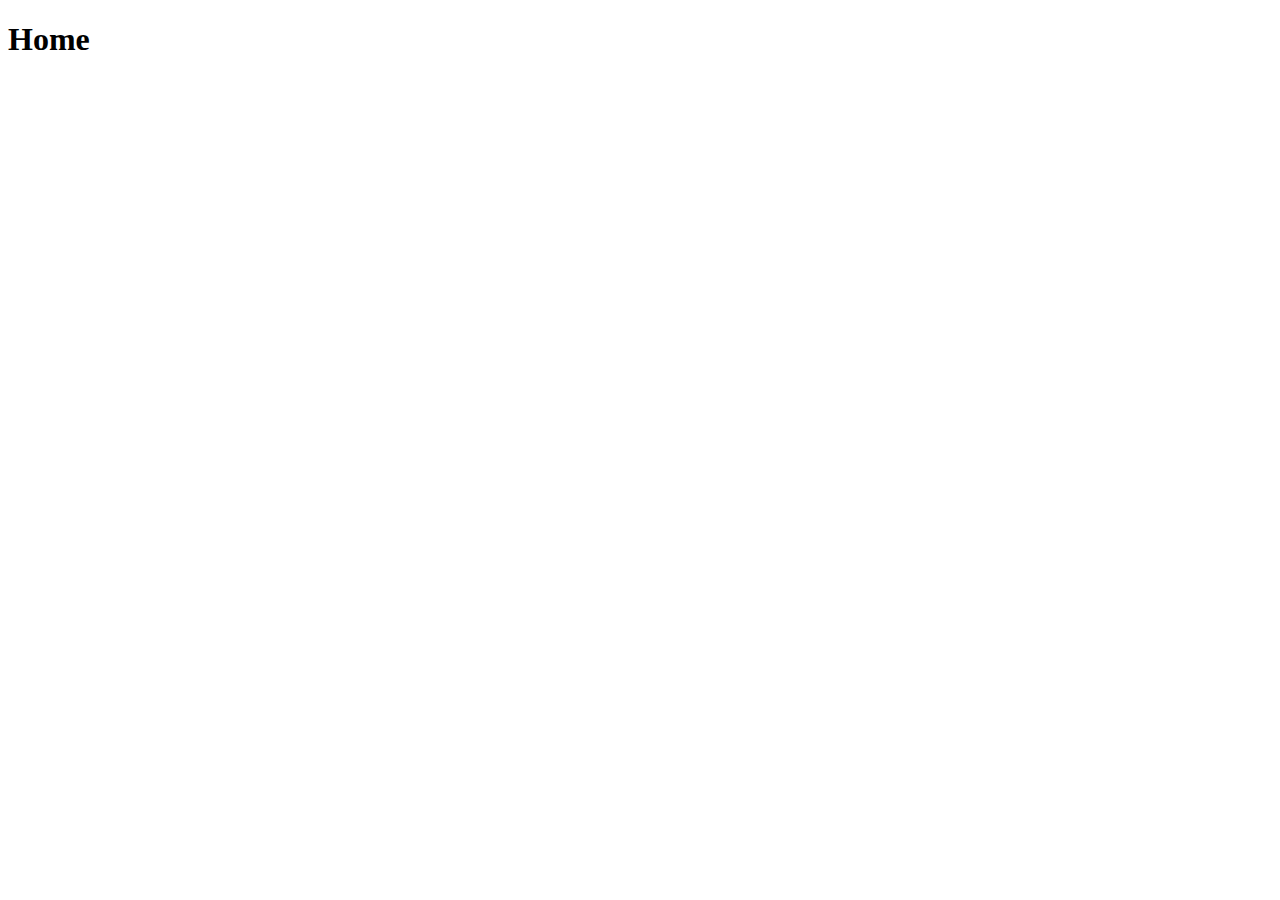
==== index.html @ 533d1a8e "first HTML" ====
<!DOCTYPE html>
<html lang="en">
<head>
    <meta charset="UTF-8">
    <meta name="viewport" content="width=device-width, initial-scale=1.0">
    <title>Home</title>
</head>
<body>
    <h1>Home</h1>
</body>
</html>
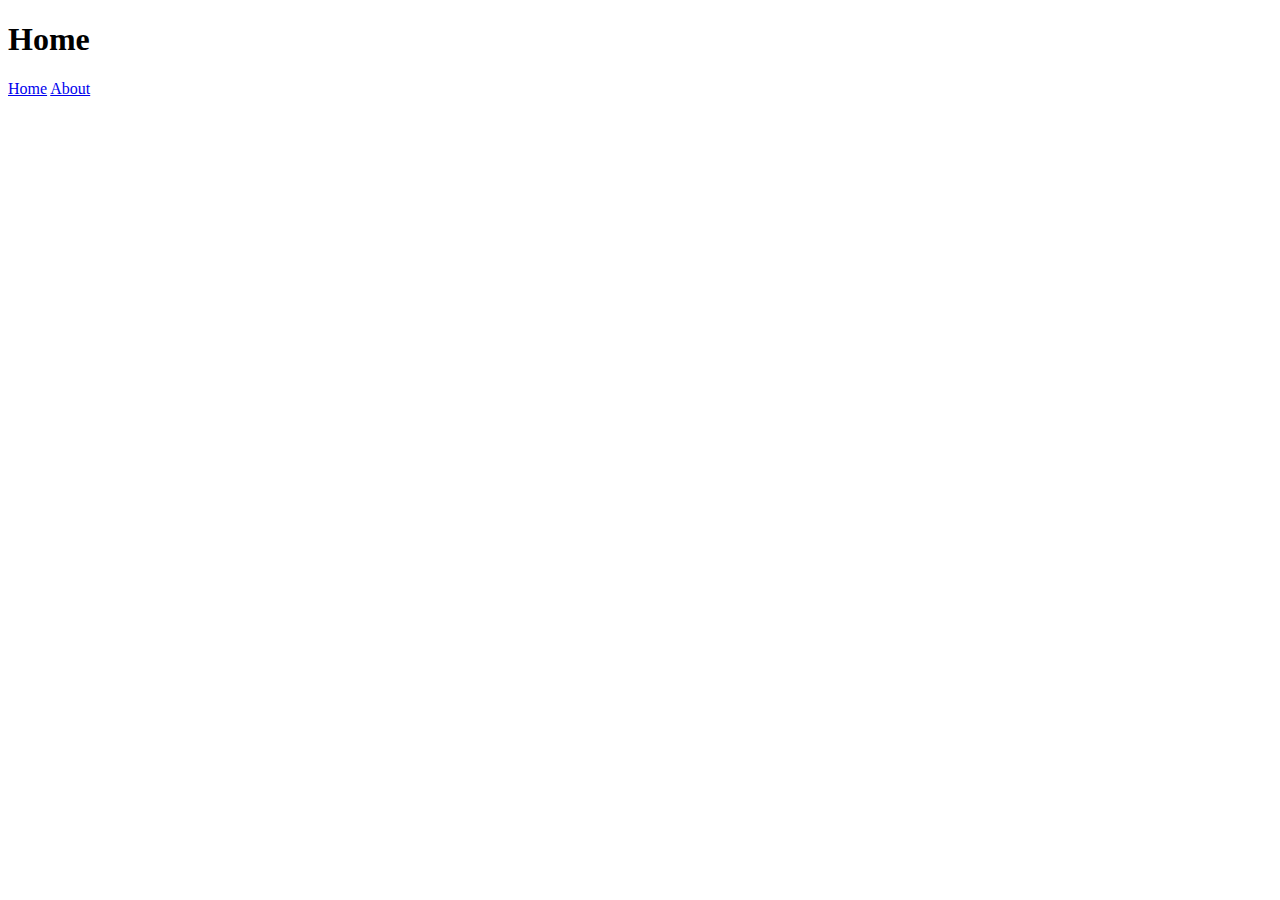
==== commit f4516fe8: "Modifications" ====
--- a/index.html
+++ b/index.html
@@ -7,5 +7,7 @@
 </head>
 <body>
     <h1>Home</h1>
+    <a href="/index.html">Home</a>
+    <a href="/pages/about.html">About</a>
 </body>
 </html>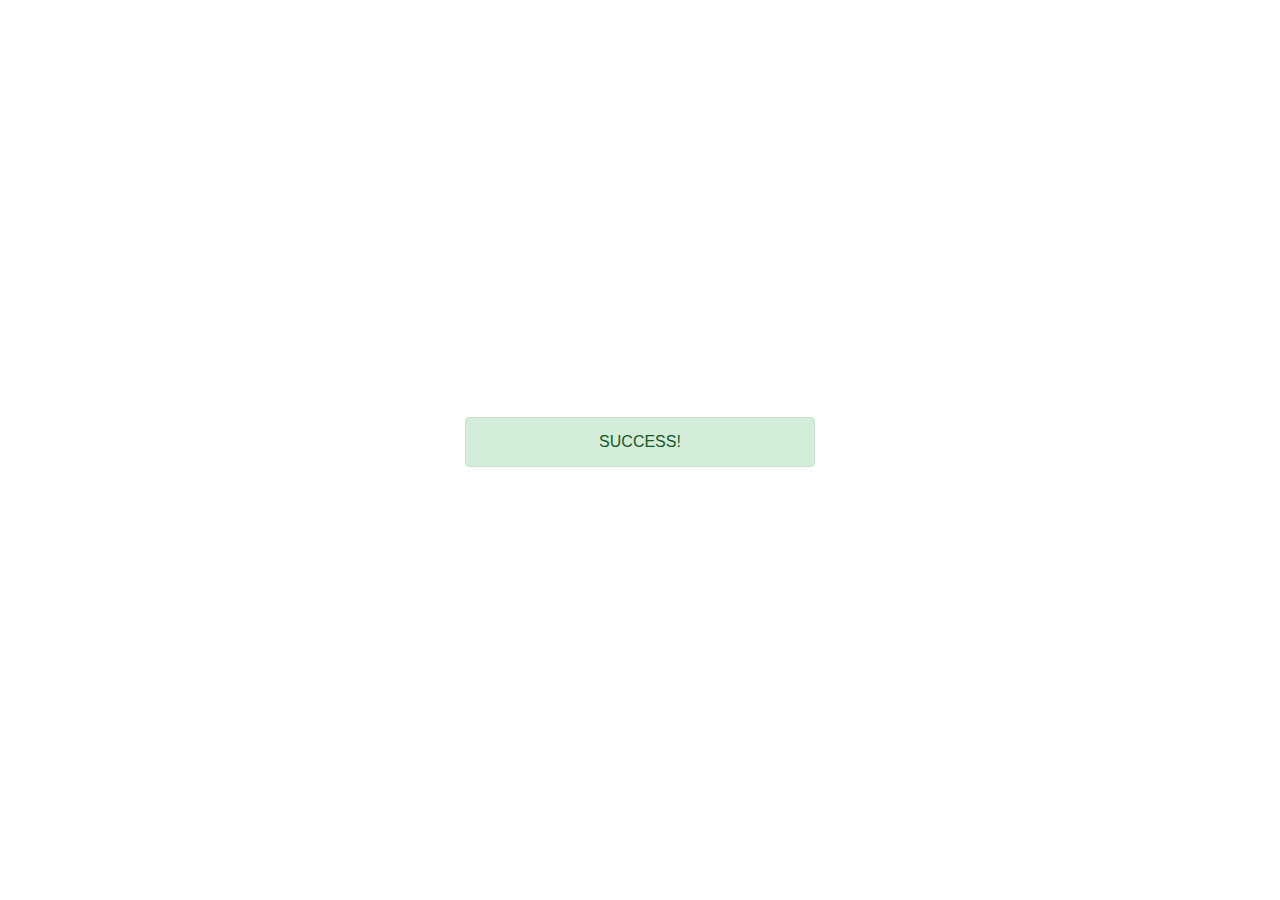
==== commit eaa7f21e: "Success" ====
--- a/index.html
+++ b/index.html
@@ -3,11 +3,52 @@
 <head>
     <meta charset="UTF-8">
     <meta name="viewport" content="width=device-width, initial-scale=1.0">
+    <link rel="stylesheet" href="/css/style.css">
+    <link rel="stylesheet" href="/lib/bootstrap/css/bootstrap.min.css">
     <title>Home</title>
 </head>
 <body>
-    <h1>Home</h1>
+    <div class="container centered">
+        <div class="row">
+            <div class="col-4"></div>
+            <div class="col-4">
+                <div class="alert alert-success" role="alert">
+                  SUCCESS!
+                </div>
+            </div>
+            <div class="col-4"></div>
+        </div>
+    </div>
+
+    <!-- <h1>Home</h1>
     <a href="/index.html">Home</a>
     <a href="/pages/about.html">About</a>
+    <div class="container">
+        <div class="row">
+          <div class="col-4">
+          </div>
+          <div class="col-4">
+              <h1>Rendeles</h1>
+                <form action="">
+                    <div class="form-group">
+                        <label for="elem">Elem</label>
+                        <select type="text" name="element-input" id="element-input" class="form-control" placeholder="Elem"></select>
+                    </div>
+                    <div class="form-group">
+                        <label for="amount">Mennyiseg</label>
+                        <input type="number" name="amount-input" id="amount-input" class="form-control" value="1">
+                    </div>
+                    <div class="form-group">
+                        Fizetendo: <span class="show-amount">0</span>$
+                    </div>
+                    <button type="button" class="btn btn-primary" onclick="calcAmount()">Rendeles</button>
+                </form>
+          </div>
+          <div class="col-4">
+          </div>
+        </div>
+      </div>
+      <div class="col-4"></div>
+      <script src="/js/main.js"></script> -->
 </body>
 </html>--- a/css/style.css
+++ b/css/style.css
@@ -0,0 +1,15 @@
+h1 {
+    color: red;
+}
+
+div.alert-success {
+    text-align: center;
+}
+
+.centered {
+    position: fixed;
+    top: 50%;
+    left: 50%;
+    /* bring your own prefixes */
+    transform: translate(-50%, -50%);
+  }